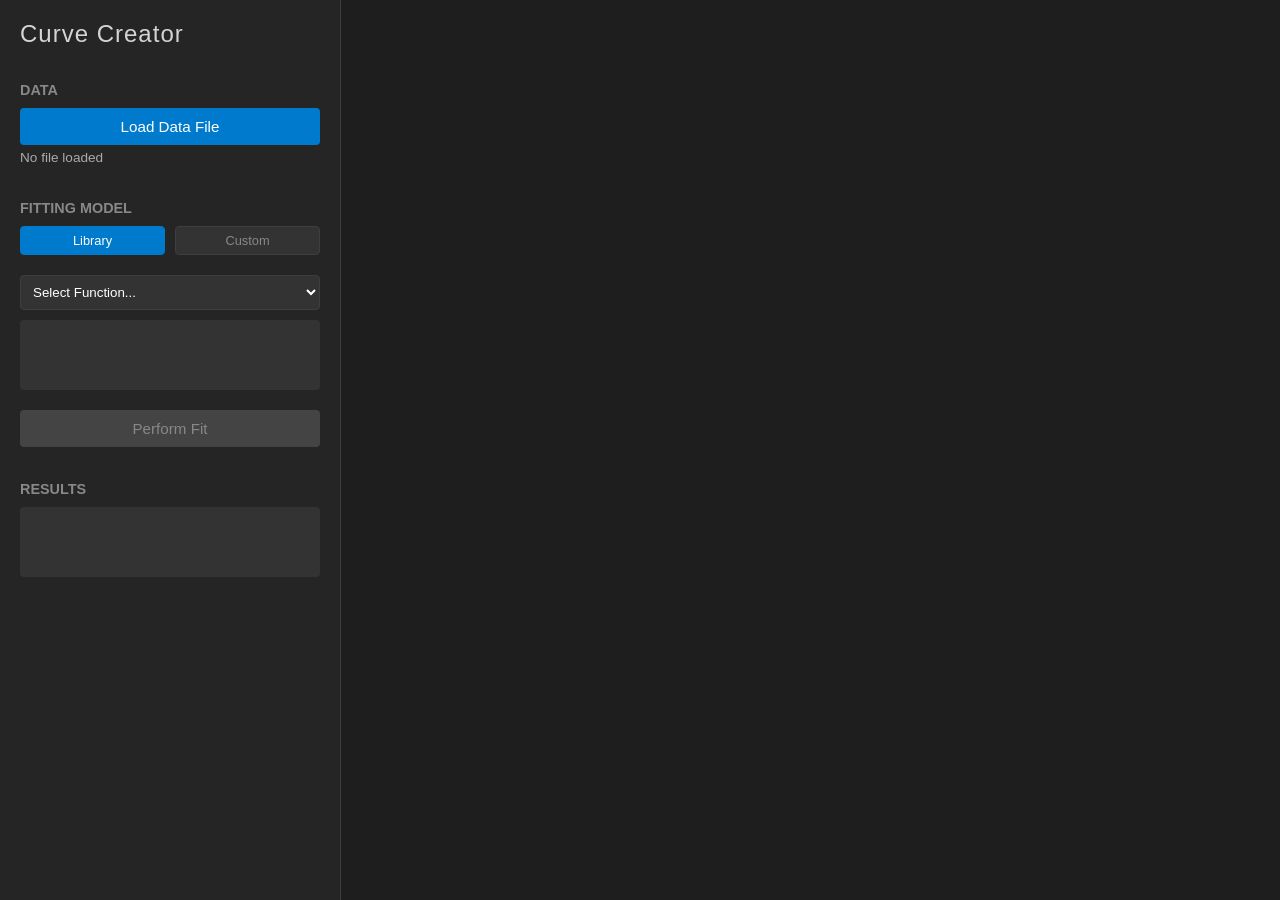
==== web/index.html @ 53537645 "Add files via upload" ====
<!DOCTYPE html>
<html lang="en">

<head>
    <meta charset="UTF-8">
    <meta name="viewport" content="width=device-width, initial-scale=1.0">
    <title>Curve Creator</title>
    <!-- Plotly.js -->
    <script src="https://cdn.plot.ly/plotly-2.27.0.min.js"></script>
    <!-- Eel -->
    <script type="text/javascript" src="/eel.js"></script>
    <!-- Custom Styles -->
    <link rel="stylesheet" href="css/style.css">
</head>

<body>
    <div class="app-container">
        <!-- Sidebar -->
        <aside class="sidebar">
            <div class="sidebar-header">
                <h2>Curve Creator</h2>
            </div>

            <div class="sidebar-section">
                <h3>Data</h3>
                <button id="btn-load-data" class="btn primary">Load Data File</button>
                <div id="data-file-info" class="file-info">No file loaded</div>

                <div id="column-selectors" style="display: none; margin-top: 10px;">
                    <label for="select-x-col" style="display:block; font-size: 0.8em; margin-bottom: 2px;">X
                        Column:</label>
                    <select id="select-x-col" class="dropdown"></select>

                    <label for="select-y-col"
                        style="display:block; font-size: 0.8em; margin-bottom: 2px; margin-top: 5px;">Y Column:</label>
                    <select id="select-y-col" class="dropdown"></select>
                </div>
            </div>

            <div class="sidebar-section">
                <h3>Fitting Model</h3>
                <div class="tabs">
                    <button class="tab-btn active" data-tab="predefined">Library</button>
                    <button class="tab-btn" data-tab="custom">Custom</button>
                </div>

                <!-- Predefined Section -->
                <div id="tab-predefined" class="tab-content">
                    <select id="select-function" class="dropdown">
                        <option value="" disabled selected>Select Function...</option>
                    </select>
                    <div id="function-details" class="details-box" style="margin-top: 10px;">
                        <!-- Params description will go here -->
                    </div>
                </div>

                <!-- Custom Section -->
                <div id="tab-custom" class="tab-content" style="display: none;">
                    <label for="custom-formula" style="display:block; font-size: 0.8em; margin-bottom: 2px;">Formula
                        (e.g. y = a*x + b):</label>
                    <input type="text" id="custom-formula" class="input-text" placeholder="a * x + b">

                    <label for="custom-params"
                        style="display:block; font-size: 0.8em; margin-bottom: 2px; margin-top: 10px;">Parameters (comma
                        separated):</label>
                    <input type="text" id="custom-params" class="input-text" placeholder="a=1, b=0">
                </div>
            </div>

            <div class="sidebar-section">
                <button id="btn-fit" class="btn success" disabled>Perform Fit</button>
            </div>

            <div class="sidebar-section">
                <h3>Results</h3>
                <div id="fit-results" class="results-box">
                    <!-- R2, Params go here -->
                </div>
            </div>
        </aside>

        <!-- Main Content -->
        <main class="main-content">
            <div id="plot-container"></div>
        </main>
    </div>

    <!-- Scripts -->
    <script src="js/main.js"></script>
</body>

</html>
---- web/css/style.css ----
/* Base Styles */
:root {
    --bg-color: #1e1e1e;
    --sidebar-bg: #252526;
    --text-color: #d4d4d4;
    --accent-color: #007acc;
    --success-color: #4caf50;
    --border-color: #3e3e42;
}

body {
    margin: 0;
    font-family: 'Segoe UI', Tahoma, Geneva, Verdana, sans-serif;
    background-color: var(--bg-color);
    color: var(--text-color);
    overflow: hidden;
    /* App-like feel */
}

.app-container {
    display: flex;
    height: 100vh;
}

/* Sidebar */
.sidebar {
    width: 300px;
    background-color: var(--sidebar-bg);
    border-right: 1px solid var(--border-color);
    padding: 20px;
    display: flex;
    flex-direction: column;
    gap: 20px;
}

.sidebar-header h2 {
    margin: 0;
    font-weight: 300;
    letter-spacing: 1px;
}

.sidebar-section h3 {
    font-size: 0.9em;
    text-transform: uppercase;
    color: #888;
    margin-bottom: 10px;
}

/* UI Components */
.btn {
    width: 100%;
    padding: 10px;
    border: none;
    cursor: pointer;
    font-size: 0.95em;
    border-radius: 4px;
    transition: background 0.2s;
}

.btn.primary {
    background-color: var(--accent-color);
    color: white;
}

.btn.primary:hover {
    background-color: #0098ff;
}

.btn.success {
    background-color: var(--success-color);
    color: white;
}

.btn.success:hover {
    background-color: #66bb6a;
}

.btn:disabled {
    background-color: #444;
    color: #888;
    cursor: not-allowed;
}

.dropdown {
    width: 100%;
    padding: 8px;
    background-color: #333;
    border: 1px solid var(--border-color);
    color: white;
    border-radius: 4px;
}

.file-info {
    font-size: 0.85em;
    color: #aaa;
    margin-top: 5px;
    word-break: break-all;
}

.details-box,
.results-box {
    background-color: #333;
    padding: 10px;
    border-radius: 4px;
    font-size: 0.85em;
    min-height: 50px;
}

/* Tabs */
.tabs {
    display: flex;
    gap: 10px;
    margin-bottom: 20px;
}

.tab-btn {
    flex: 1;
    padding: 6px;
    background-color: #333;
    border: 1px solid var(--border-color);
    color: #888;
    cursor: pointer;
    border-radius: 4px;
    font-size: 0.8em;
}

.tab-btn.active {
    background-color: var(--accent-color);
    color: white;
    border-color: var(--accent-color);
}

.input-text {
    width: 100%;
    padding: 8px;
    background-color: #333;
    border: 1px solid var(--border-color);
    color: white;
    border-radius: 4px;
    box-sizing: border-box;
}

.input-text:focus {
    border-color: var(--accent-color);
    outline: none;
}

/* Main Content */
.main-content {
    flex-grow: 1;
    position: relative;
    background-color: var(--bg-color);
}

#plot-container {
    width: 100%;
    height: 100%;
}
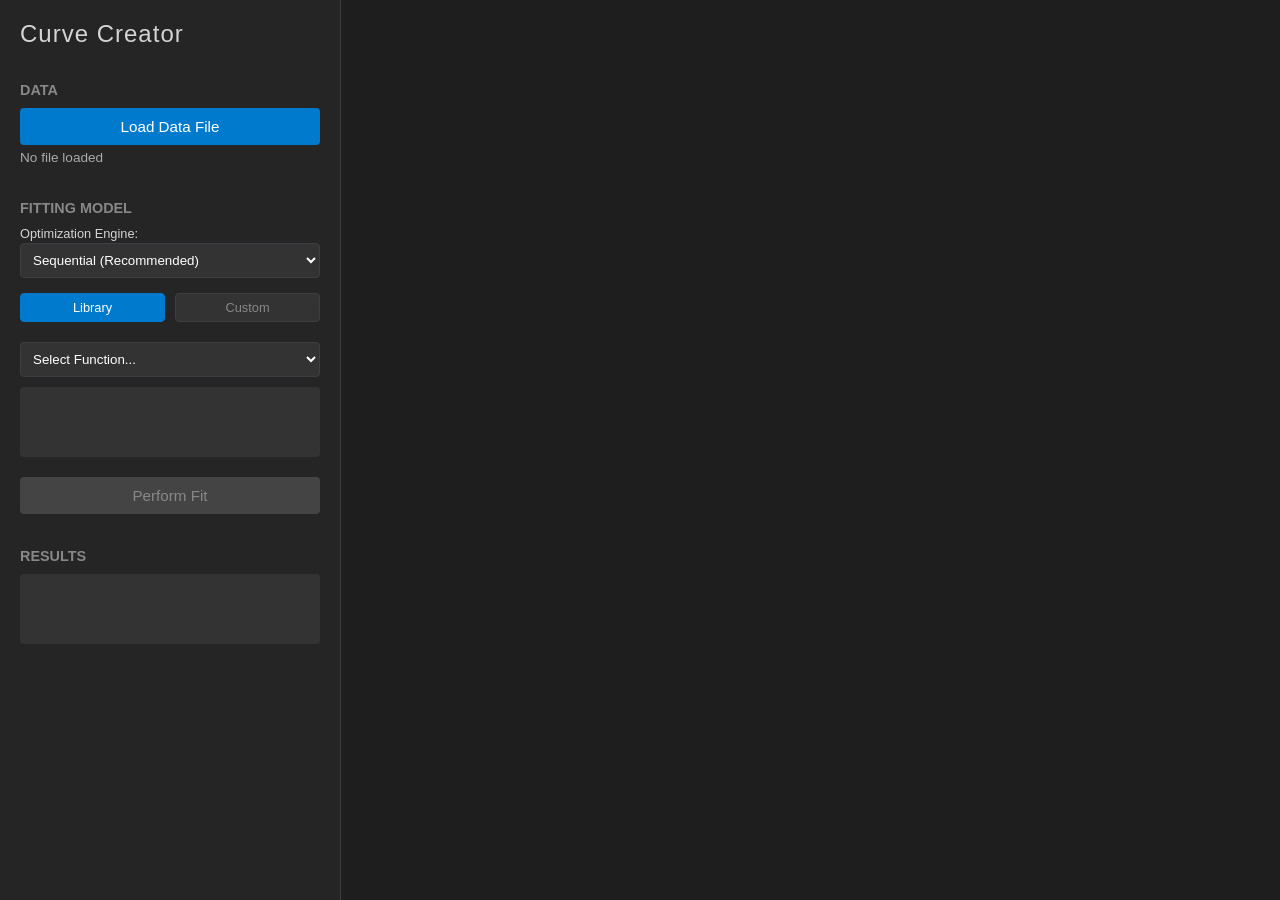
==== commit 4b1500e6: "El que tenga miedo de mergear que no nasca" ====
--- a/web/index.html
+++ b/web/index.html
@@ -1,92 +1,113 @@
-<!DOCTYPE html>
-<html lang="en">
-
-<head>
-    <meta charset="UTF-8">
-    <meta name="viewport" content="width=device-width, initial-scale=1.0">
-    <title>Curve Creator</title>
-    <!-- Plotly.js -->
-    <script src="https://cdn.plot.ly/plotly-2.27.0.min.js"></script>
-    <!-- Eel -->
-    <script type="text/javascript" src="/eel.js"></script>
-    <!-- Custom Styles -->
-    <link rel="stylesheet" href="css/style.css">
-</head>
-
-<body>
-    <div class="app-container">
-        <!-- Sidebar -->
-        <aside class="sidebar">
-            <div class="sidebar-header">
-                <h2>Curve Creator</h2>
-            </div>
-
-            <div class="sidebar-section">
-                <h3>Data</h3>
-                <button id="btn-load-data" class="btn primary">Load Data File</button>
-                <div id="data-file-info" class="file-info">No file loaded</div>
-
-                <div id="column-selectors" style="display: none; margin-top: 10px;">
-                    <label for="select-x-col" style="display:block; font-size: 0.8em; margin-bottom: 2px;">X
-                        Column:</label>
-                    <select id="select-x-col" class="dropdown"></select>
-
-                    <label for="select-y-col"
-                        style="display:block; font-size: 0.8em; margin-bottom: 2px; margin-top: 5px;">Y Column:</label>
-                    <select id="select-y-col" class="dropdown"></select>
-                </div>
-            </div>
-
-            <div class="sidebar-section">
-                <h3>Fitting Model</h3>
-                <div class="tabs">
-                    <button class="tab-btn active" data-tab="predefined">Library</button>
-                    <button class="tab-btn" data-tab="custom">Custom</button>
-                </div>
-
-                <!-- Predefined Section -->
-                <div id="tab-predefined" class="tab-content">
-                    <select id="select-function" class="dropdown">
-                        <option value="" disabled selected>Select Function...</option>
-                    </select>
-                    <div id="function-details" class="details-box" style="margin-top: 10px;">
-                        <!-- Params description will go here -->
-                    </div>
-                </div>
-
-                <!-- Custom Section -->
-                <div id="tab-custom" class="tab-content" style="display: none;">
-                    <label for="custom-formula" style="display:block; font-size: 0.8em; margin-bottom: 2px;">Formula
-                        (e.g. y = a*x + b):</label>
-                    <input type="text" id="custom-formula" class="input-text" placeholder="a * x + b">
-
-                    <label for="custom-params"
-                        style="display:block; font-size: 0.8em; margin-bottom: 2px; margin-top: 10px;">Parameters (comma
-                        separated):</label>
-                    <input type="text" id="custom-params" class="input-text" placeholder="a=1, b=0">
-                </div>
-            </div>
-
-            <div class="sidebar-section">
-                <button id="btn-fit" class="btn success" disabled>Perform Fit</button>
-            </div>
-
-            <div class="sidebar-section">
-                <h3>Results</h3>
-                <div id="fit-results" class="results-box">
-                    <!-- R2, Params go here -->
-                </div>
-            </div>
-        </aside>
-
-        <!-- Main Content -->
-        <main class="main-content">
-            <div id="plot-container"></div>
-        </main>
-    </div>
-
-    <!-- Scripts -->
-    <script src="js/main.js"></script>
-</body>
-
+<!DOCTYPE html>
+<html lang="en">
+
+<head>
+    <meta charset="UTF-8">
+    <meta name="viewport" content="width=device-width, initial-scale=1.0">
+    <title>Curve Creator</title>
+    <!-- Plotly.js -->
+    <script src="https://cdn.plot.ly/plotly-2.27.0.min.js"></script>
+    <!-- Eel -->
+    <script type="text/javascript" src="/eel.js"></script>
+    <!-- Custom Styles -->
+    <link rel="stylesheet" href="css/style.css">
+    <link rel="stylesheet" href="css/modal.css">
+</head>
+
+<body>
+    <div class="app-container">
+        <!-- Sidebar -->
+        <aside class="sidebar">
+            <div class="sidebar-header">
+                <h2>Curve Creator</h2>
+            </div>
+
+            <div class="sidebar-section">
+                <h3>Data</h3>
+                <button id="btn-load-data" class="btn primary">Load Data File</button>
+                <div id="data-file-info" class="file-info">No file loaded</div>
+
+                <div id="column-selectors" style="display: none; margin-top: 10px;">
+                    <label for="select-x-col" style="display:block; font-size: 0.8em; margin-bottom: 2px;">X
+                        Column:</label>
+                    <select id="select-x-col" class="dropdown"></select>
+
+                    <label for="select-y-col"
+                        style="display:block; font-size: 0.8em; margin-bottom: 2px; margin-top: 5px;">Y Column:</label>
+                    <select id="select-y-col" class="dropdown"></select>
+                </div>
+            </div>
+
+            <div class="sidebar-section">
+                <h3>Fitting Model</h3>
+
+                <label for="select-engine" style="display:block; font-size: 0.8em; margin-bottom: 2px;">Optimization
+                    Engine:</label>
+                <select id="select-engine" class="dropdown" style="margin-bottom: 15px;">
+                    <option value="sequential" selected>Sequential (Recommended)</option>
+                    <option value="de">Differential Evolution</option>
+                    <option value="lm">Levenberg-Marquardt</option>
+                </select>
+
+                <div class="tabs">
+                    <button class="tab-btn active" data-tab="predefined">Library</button>
+                    <button class="tab-btn" data-tab="custom">Custom</button>
+                </div>
+
+                <!-- Predefined Section -->
+                <div id="tab-predefined" class="tab-content">
+                    <select id="select-function" class="dropdown">
+                        <option value="" disabled selected>Select Function...</option>
+                    </select>
+                    <div id="function-details" class="details-box" style="margin-top: 10px;">
+                        <!-- Params description will go here -->
+                    </div>
+                </div>
+
+                <!-- Custom Section -->
+                <div id="tab-custom" class="tab-content" style="display: none;">
+                    <label for="custom-formula" style="display:block; font-size: 0.8em; margin-bottom: 2px;">Formula
+                        (e.g. y = a*x + b):</label>
+                    <input type="text" id="custom-formula" class="input-text" placeholder="a * x + b">
+
+                    <label for="custom-params"
+                        style="display:block; font-size: 0.8em; margin-bottom: 2px; margin-top: 10px;">Parameters (comma
+                        separated):</label>
+                    <input type="text" id="custom-params" class="input-text" placeholder="a=1, b=0">
+                </div>
+            </div>
+
+            <div class="sidebar-section">
+                <button id="btn-fit" class="btn success" disabled>Perform Fit</button>
+            </div>
+
+            <div class="sidebar-section">
+                <h3>Results</h3>
+                <div id="fit-results" class="results-box">
+                    <!-- R2, Params go here -->
+                </div>
+            </div>
+        </aside>
+
+        <!-- Main Content -->
+        <main class="main-content">
+            <div id="plot-container"></div>
+        </main>
+    </div>
+
+    <!-- Blocking Progress Modal -->
+    <div id="progress-modal" class="modal-overlay" style="display: none;">
+        <div class="modal-content">
+            <h3>Optimizing...</h3>
+            <div class="progress-bar-container">
+                <div class="progress-bar"></div>
+            </div>
+            <p id="progress-text">Running optimization engine...</p>
+        </div>
+    </div>
+
+    <!-- Scripts -->
+    <script src="js/main.js"></script>
+</body>
+
 </html>
--- a/web/css/style.css
+++ b/web/css/style.css
@@ -1,158 +1,160 @@
-/* Base Styles */
-:root {
-    --bg-color: #1e1e1e;
-    --sidebar-bg: #252526;
-    --text-color: #d4d4d4;
-    --accent-color: #007acc;
-    --success-color: #4caf50;
-    --border-color: #3e3e42;
-}
-
-body {
-    margin: 0;
-    font-family: 'Segoe UI', Tahoma, Geneva, Verdana, sans-serif;
-    background-color: var(--bg-color);
-    color: var(--text-color);
-    overflow: hidden;
-    /* App-like feel */
-}
-
-.app-container {
-    display: flex;
-    height: 100vh;
-}
-
-/* Sidebar */
-.sidebar {
-    width: 300px;
-    background-color: var(--sidebar-bg);
-    border-right: 1px solid var(--border-color);
-    padding: 20px;
-    display: flex;
-    flex-direction: column;
-    gap: 20px;
-}
-
-.sidebar-header h2 {
-    margin: 0;
-    font-weight: 300;
-    letter-spacing: 1px;
-}
-
-.sidebar-section h3 {
-    font-size: 0.9em;
-    text-transform: uppercase;
-    color: #888;
-    margin-bottom: 10px;
-}
-
-/* UI Components */
-.btn {
-    width: 100%;
-    padding: 10px;
-    border: none;
-    cursor: pointer;
-    font-size: 0.95em;
-    border-radius: 4px;
-    transition: background 0.2s;
-}
-
-.btn.primary {
-    background-color: var(--accent-color);
-    color: white;
-}
-
-.btn.primary:hover {
-    background-color: #0098ff;
-}
-
-.btn.success {
-    background-color: var(--success-color);
-    color: white;
-}
-
-.btn.success:hover {
-    background-color: #66bb6a;
-}
-
-.btn:disabled {
-    background-color: #444;
-    color: #888;
-    cursor: not-allowed;
-}
-
-.dropdown {
-    width: 100%;
-    padding: 8px;
-    background-color: #333;
-    border: 1px solid var(--border-color);
-    color: white;
-    border-radius: 4px;
-}
-
-.file-info {
-    font-size: 0.85em;
-    color: #aaa;
-    margin-top: 5px;
-    word-break: break-all;
-}
-
-.details-box,
-.results-box {
-    background-color: #333;
-    padding: 10px;
-    border-radius: 4px;
-    font-size: 0.85em;
-    min-height: 50px;
-}
-
-/* Tabs */
-.tabs {
-    display: flex;
-    gap: 10px;
-    margin-bottom: 20px;
-}
-
-.tab-btn {
-    flex: 1;
-    padding: 6px;
-    background-color: #333;
-    border: 1px solid var(--border-color);
-    color: #888;
-    cursor: pointer;
-    border-radius: 4px;
-    font-size: 0.8em;
-}
-
-.tab-btn.active {
-    background-color: var(--accent-color);
-    color: white;
-    border-color: var(--accent-color);
-}
-
-.input-text {
-    width: 100%;
-    padding: 8px;
-    background-color: #333;
-    border: 1px solid var(--border-color);
-    color: white;
-    border-radius: 4px;
-    box-sizing: border-box;
-}
-
-.input-text:focus {
-    border-color: var(--accent-color);
-    outline: none;
-}
-
-/* Main Content */
-.main-content {
-    flex-grow: 1;
-    position: relative;
-    background-color: var(--bg-color);
-}
-
-#plot-container {
-    width: 100%;
-    height: 100%;
+/* Base Styles */
+:root {
+    --bg-color: #1e1e1e;
+    --sidebar-bg: #252526;
+    --text-color: #d4d4d4;
+    --accent-color: #007acc;
+    --success-color: #4caf50;
+    --border-color: #3e3e42;
+}
+
+body {
+    margin: 0;
+    font-family: 'Segoe UI', Tahoma, Geneva, Verdana, sans-serif;
+    background-color: var(--bg-color);
+    color: var(--text-color);
+    overflow: hidden;
+    /* App-like feel */
+}
+
+.app-container {
+    display: flex;
+    height: 100vh;
+}
+
+/* Sidebar */
+.sidebar {
+    width: 300px;
+    background-color: var(--sidebar-bg);
+    border-right: 1px solid var(--border-color);
+    padding: 20px;
+    display: flex;
+    flex-direction: column;
+    gap: 20px;
+    overflow-y: auto;
+    /* Enable scrolling */
+}
+
+.sidebar-header h2 {
+    margin: 0;
+    font-weight: 300;
+    letter-spacing: 1px;
+}
+
+.sidebar-section h3 {
+    font-size: 0.9em;
+    text-transform: uppercase;
+    color: #888;
+    margin-bottom: 10px;
+}
+
+/* UI Components */
+.btn {
+    width: 100%;
+    padding: 10px;
+    border: none;
+    cursor: pointer;
+    font-size: 0.95em;
+    border-radius: 4px;
+    transition: background 0.2s;
+}
+
+.btn.primary {
+    background-color: var(--accent-color);
+    color: white;
+}
+
+.btn.primary:hover {
+    background-color: #0098ff;
+}
+
+.btn.success {
+    background-color: var(--success-color);
+    color: white;
+}
+
+.btn.success:hover {
+    background-color: #66bb6a;
+}
+
+.btn:disabled {
+    background-color: #444;
+    color: #888;
+    cursor: not-allowed;
+}
+
+.dropdown {
+    width: 100%;
+    padding: 8px;
+    background-color: #333;
+    border: 1px solid var(--border-color);
+    color: white;
+    border-radius: 4px;
+}
+
+.file-info {
+    font-size: 0.85em;
+    color: #aaa;
+    margin-top: 5px;
+    word-break: break-all;
+}
+
+.details-box,
+.results-box {
+    background-color: #333;
+    padding: 10px;
+    border-radius: 4px;
+    font-size: 0.85em;
+    min-height: 50px;
+}
+
+/* Tabs */
+.tabs {
+    display: flex;
+    gap: 10px;
+    margin-bottom: 20px;
+}
+
+.tab-btn {
+    flex: 1;
+    padding: 6px;
+    background-color: #333;
+    border: 1px solid var(--border-color);
+    color: #888;
+    cursor: pointer;
+    border-radius: 4px;
+    font-size: 0.8em;
+}
+
+.tab-btn.active {
+    background-color: var(--accent-color);
+    color: white;
+    border-color: var(--accent-color);
+}
+
+.input-text {
+    width: 100%;
+    padding: 8px;
+    background-color: #333;
+    border: 1px solid var(--border-color);
+    color: white;
+    border-radius: 4px;
+    box-sizing: border-box;
+}
+
+.input-text:focus {
+    border-color: var(--accent-color);
+    outline: none;
+}
+
+/* Main Content */
+.main-content {
+    flex-grow: 1;
+    position: relative;
+    background-color: var(--bg-color);
+}
+
+#plot-container {
+    width: 100%;
+    height: 100%;
 }
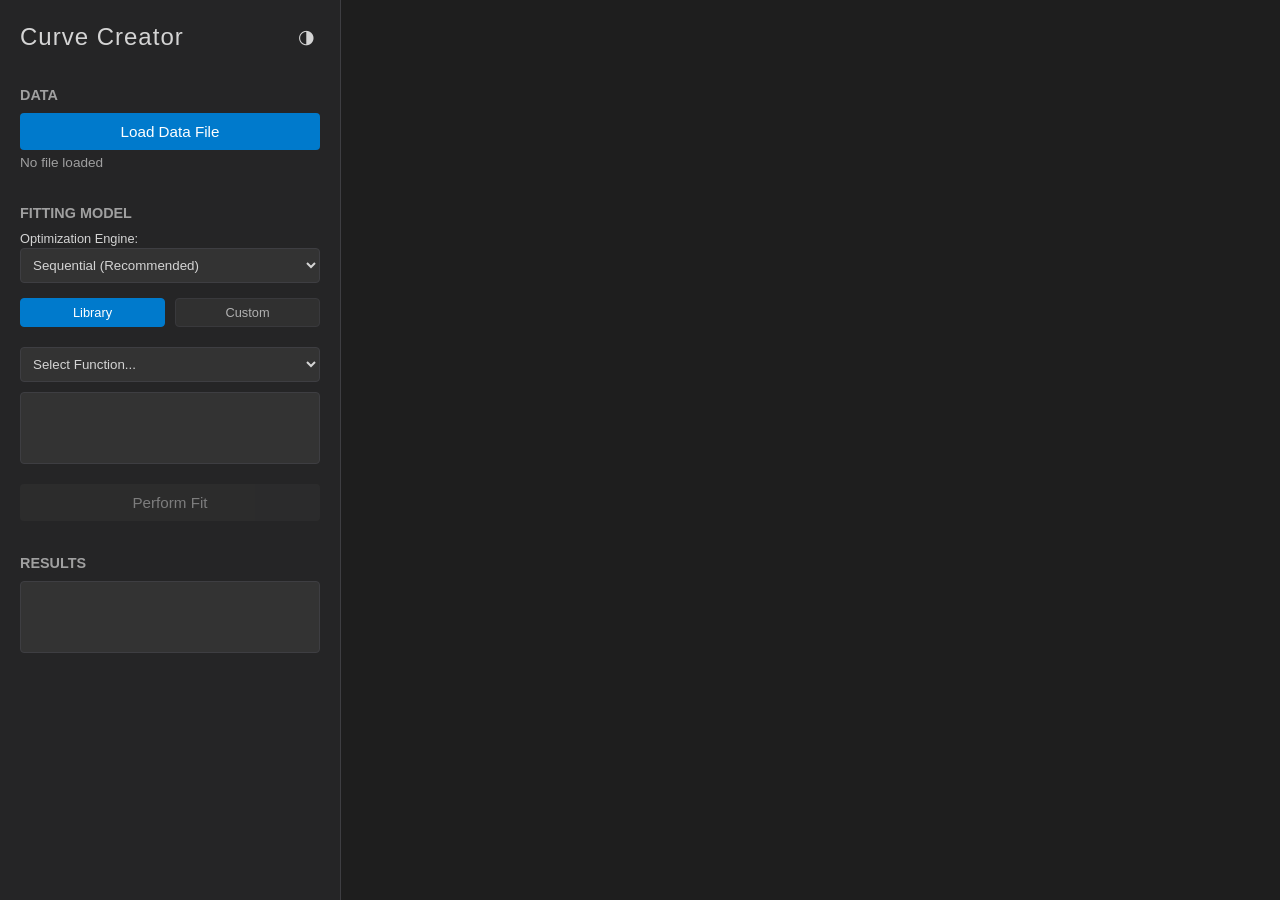
==== commit 1c14e2d9: "empiezan las mejoras de UX" ====
--- a/web/index.html
+++ b/web/index.html
@@ -16,10 +16,12 @@
 
 <body>
     <div class="app-container">
+        <button id="menu-toggle" class="menu-toggle">☰</button>
         <!-- Sidebar -->
-        <aside class="sidebar">
+        <aside class="sidebar" id="sidebar">
             <div class="sidebar-header">
                 <h2>Curve Creator</h2>
+                <button id="theme-toggle" class="theme-toggle" title="Toggle Dark/Light Mode">◑</button>
             </div>
 
             <div class="sidebar-section">
--- a/web/css/style.css
+++ b/web/css/style.css
@@ -1,11 +1,35 @@
-/* Base Styles */
+/* Base Styles and Theming */
 :root {
+    /* Default to Dark Theme (matches original) */
     --bg-color: #1e1e1e;
     --sidebar-bg: #252526;
     --text-color: #d4d4d4;
     --accent-color: #007acc;
     --success-color: #4caf50;
     --border-color: #3e3e42;
+    --input-bg: #333;
+    --hover-bg: #2a2d2e;
+    --card-bg: #333;
+    --plot-bg: #1e1e1e;
+    --plot-paper-bg: #1e1e1e;
+    --plot-text: #d4d4d4;
+    --plot-grid: #444;
+}
+
+[data-theme='light'] {
+    --bg-color: #ffffff;
+    --sidebar-bg: #f3f3f3;
+    --text-color: #333333;
+    --accent-color: #0078d7;
+    --success-color: #107c10;
+    --border-color: #e1e1e1;
+    --input-bg: #ffffff;
+    --hover-bg: #e5e5e5;
+    --card-bg: #ffffff;
+    --plot-bg: #ffffff;
+    --plot-paper-bg: #ffffff;
+    --plot-text: #333333;
+    --plot-grid: #e1e1e1;
 }
 
 body {
@@ -14,12 +38,14 @@
     background-color: var(--bg-color);
     color: var(--text-color);
     overflow: hidden;
-    /* App-like feel */
+    transition: background-color 0.3s, color 0.3s;
 }
 
 .app-container {
     display: flex;
     height: 100vh;
+    position: relative;
+    /* For mobile overlay */
 }
 
 /* Sidebar */
@@ -32,19 +58,28 @@
     flex-direction: column;
     gap: 20px;
     overflow-y: auto;
-    /* Enable scrolling */
+    transition: transform 0.3s ease, background-color 0.3s;
+    z-index: 100;
+}
+
+.sidebar-header {
+    display: flex;
+    justify-content: space-between;
+    align-items: center;
 }
 
 .sidebar-header h2 {
     margin: 0;
     font-weight: 300;
     letter-spacing: 1px;
+    font-size: 1.5em;
 }
 
 .sidebar-section h3 {
     font-size: 0.9em;
     text-transform: uppercase;
-    color: #888;
+    color: var(--text-color);
+    opacity: 0.7;
     margin-bottom: 10px;
 }
 
@@ -56,7 +91,11 @@
     cursor: pointer;
     font-size: 0.95em;
     border-radius: 4px;
-    transition: background 0.2s;
+    transition: background-color 0.2s, transform 0.1s;
+}
+
+.btn:active {
+    transform: scale(0.98);
 }
 
 .btn.primary {
@@ -65,7 +104,7 @@
 }
 
 .btn.primary:hover {
-    background-color: #0098ff;
+    filter: brightness(1.1);
 }
 
 .btn.success {
@@ -74,38 +113,48 @@
 }
 
 .btn.success:hover {
-    background-color: #66bb6a;
+    filter: brightness(1.1);
 }
 
 .btn:disabled {
-    background-color: #444;
-    color: #888;
+    background-color: var(--input-bg);
+    color: var(--text-color);
+    opacity: 0.5;
     cursor: not-allowed;
+    transform: none;
 }
 
 .dropdown {
     width: 100%;
     padding: 8px;
-    background-color: #333;
-    border: 1px solid var(--border-color);
-    color: white;
-    border-radius: 4px;
+    background-color: var(--input-bg);
+    border: 1px solid var(--border-color);
+    color: var(--text-color);
+    border-radius: 4px;
+    transition: border-color 0.2s;
+}
+
+.dropdown:focus {
+    outline: none;
+    border-color: var(--accent-color);
 }
 
 .file-info {
     font-size: 0.85em;
-    color: #aaa;
+    color: var(--text-color);
+    opacity: 0.7;
     margin-top: 5px;
     word-break: break-all;
 }
 
 .details-box,
 .results-box {
-    background-color: #333;
+    background-color: var(--card-bg);
     padding: 10px;
     border-radius: 4px;
     font-size: 0.85em;
     min-height: 50px;
+    border: 1px solid var(--border-color);
 }
 
 /* Tabs */
@@ -118,28 +167,37 @@
 .tab-btn {
     flex: 1;
     padding: 6px;
-    background-color: #333;
-    border: 1px solid var(--border-color);
-    color: #888;
+    background-color: var(--input-bg);
+    border: 1px solid var(--border-color);
+    color: var(--text-color);
+    opacity: 0.8;
     cursor: pointer;
     border-radius: 4px;
     font-size: 0.8em;
+    transition: all 0.2s;
+}
+
+.tab-btn:hover {
+    opacity: 1;
+    background-color: var(--hover-bg);
 }
 
 .tab-btn.active {
     background-color: var(--accent-color);
     color: white;
     border-color: var(--accent-color);
+    opacity: 1;
 }
 
 .input-text {
     width: 100%;
     padding: 8px;
-    background-color: #333;
-    border: 1px solid var(--border-color);
-    color: white;
+    background-color: var(--input-bg);
+    border: 1px solid var(--border-color);
+    color: var(--text-color);
     border-radius: 4px;
     box-sizing: border-box;
+    transition: border-color 0.2s;
 }
 
 .input-text:focus {
@@ -152,9 +210,66 @@
     flex-grow: 1;
     position: relative;
     background-color: var(--bg-color);
+    transition: background-color 0.3s;
 }
 
 #plot-container {
     width: 100%;
     height: 100%;
+}
+
+/* Header/Toggle Theme (will be added to HTML) */
+.theme-toggle {
+    background: none;
+    border: none;
+    color: var(--text-color);
+    cursor: pointer;
+    font-size: 1.2em;
+    padding: 5px;
+    border-radius: 50%;
+    transition: background-color 0.2s;
+    width: auto;
+    /* Override .btn width */
+}
+
+.theme-toggle:hover {
+    background-color: var(--hover-bg);
+}
+
+/* Mobile Toggle Button */
+.menu-toggle {
+    display: none;
+    /* Hidden on desktop */
+    position: absolute;
+    top: 15px;
+    left: 15px;
+    z-index: 200;
+    background-color: var(--sidebar-bg);
+    color: var(--text-color);
+    border: 1px solid var(--border-color);
+    padding: 8px;
+    border-radius: 4px;
+    cursor: pointer;
+}
+
+/* Responsive Design */
+@media (max-width: 768px) {
+    .sidebar {
+        position: absolute;
+        height: 100%;
+        transform: translateX(-100%);
+        box-shadow: 2px 0 10px rgba(0, 0, 0, 0.5);
+    }
+
+    .sidebar.open {
+        transform: translateX(0);
+    }
+
+    .menu-toggle {
+        display: block;
+    }
+
+    .main-content {
+        width: 100%;
+    }
 }
--- a/web/css/modal.css
+++ b/web/css/modal.css
@@ -0,0 +1,72 @@
+/* Modal Styles */
+.modal-overlay {
+    position: fixed;
+    top: 0;
+    left: 0;
+    width: 100%;
+    height: 100%;
+    background-color: rgba(0, 0, 0, 0.7);
+    z-index: 1000;
+    display: flex;
+    justify-content: center;
+    align-items: center;
+    backdrop-filter: blur(5px);
+}
+
+.modal-content {
+    background-color: #252526;
+    padding: 30px;
+    border-radius: 8px;
+    width: 400px;
+    text-align: center;
+    box-shadow: 0 4px 15px rgba(0, 0, 0, 0.5);
+    border: 1px solid #3e3e42;
+}
+
+.modal-content h3 {
+    margin-top: 0;
+    color: #d4d4d4;
+    font-weight: 300;
+}
+
+.progress-bar-container {
+    width: 100%;
+    height: 10px;
+    background-color: #3e3e42;
+    border-radius: 5px;
+    margin: 20px 0;
+    overflow: hidden;
+    position: relative;
+}
+
+.progress-bar {
+    width: 50%;
+    height: 100%;
+    background-color: #007acc;
+    border-radius: 5px;
+    position: absolute;
+    animation: indeterminate 2s infinite linear;
+}
+
+@keyframes indeterminate {
+    0% {
+        left: -50%;
+        width: 50%;
+    }
+
+    50% {
+        left: 25%;
+        width: 50%;
+    }
+
+    100% {
+        left: 100%;
+        width: 50%;
+    }
+}
+
+#progress-text {
+    font-size: 0.9em;
+    color: #aaa;
+    margin: 0;
+}
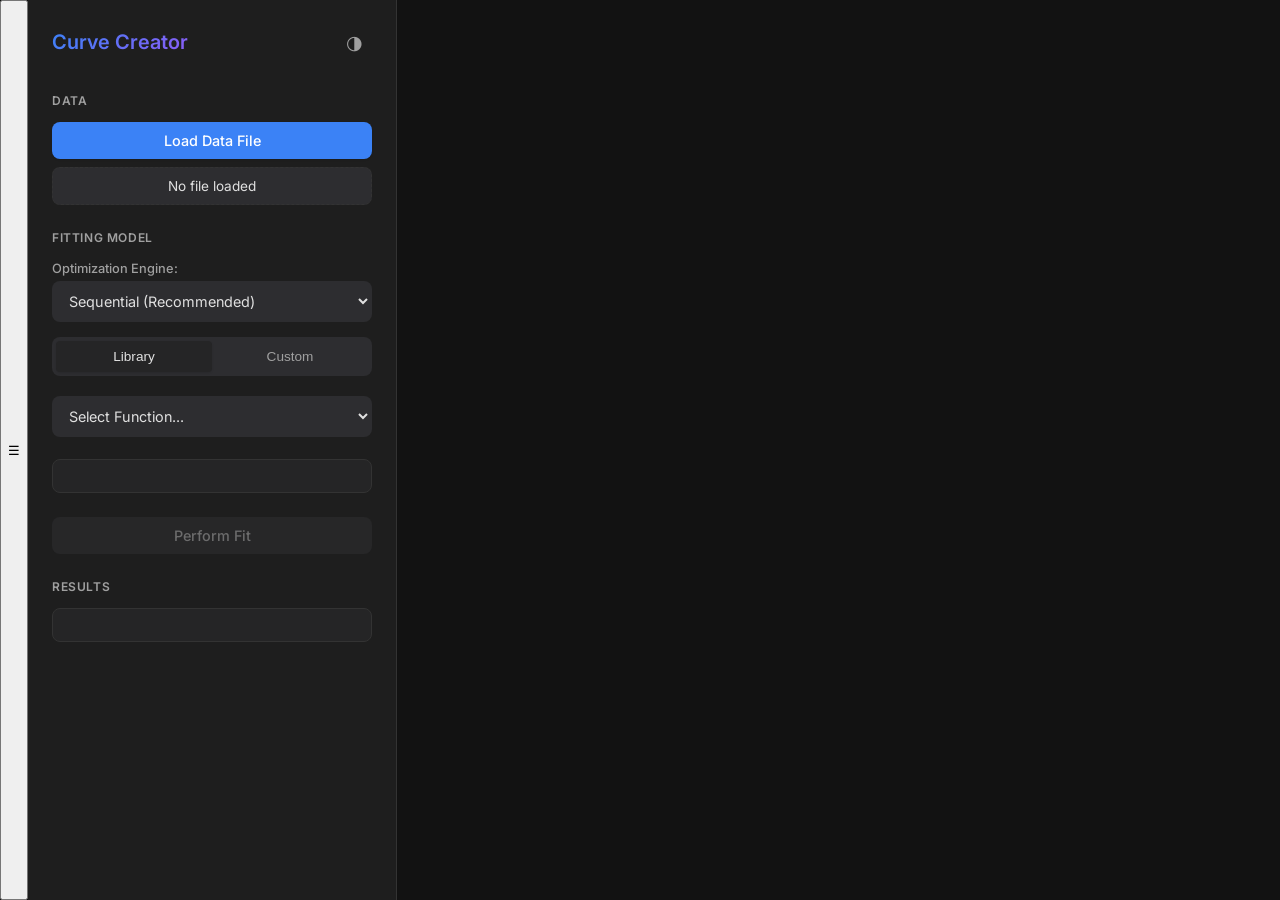
==== commit 62bfd41f: "Se le ajustaron los motores de optimización y mejoro la responsibidad." ====
--- a/web/index.html
+++ b/web/index.html
@@ -5,6 +5,10 @@
     <meta charset="UTF-8">
     <meta name="viewport" content="width=device-width, initial-scale=1.0">
     <title>Curve Creator</title>
+    <!-- Google Fonts: Inter -->
+    <link rel="preconnect" href="https://fonts.googleapis.com">
+    <link rel="preconnect" href="https://fonts.gstatic.com" crossorigin>
+    <link href="https://fonts.googleapis.com/css2?family=Inter:wght@300;400;500;600&display=swap" rel="stylesheet">
     <!-- Plotly.js -->
     <script src="https://cdn.plot.ly/plotly-2.27.0.min.js"></script>
     <!-- Eel -->
--- a/web/css/style.css
+++ b/web/css/style.css
@@ -1,110 +1,134 @@
-/* Base Styles and Theming */
+/* Modern Premium Theme */
 :root {
-    /* Default to Dark Theme (matches original) */
-    --bg-color: #1e1e1e;
-    --sidebar-bg: #252526;
-    --text-color: #d4d4d4;
-    --accent-color: #007acc;
-    --success-color: #4caf50;
-    --border-color: #3e3e42;
-    --input-bg: #333;
-    --hover-bg: #2a2d2e;
-    --card-bg: #333;
-    --plot-bg: #1e1e1e;
-    --plot-paper-bg: #1e1e1e;
-    --plot-text: #d4d4d4;
-    --plot-grid: #444;
+    /* Dark Theme (Default) */
+    --bg-color: #121212;
+    --sidebar-bg: #1e1e1e;
+    --card-bg: #252526;
+    --text-primary: #e0e0e0;
+    --text-secondary: #a0a0a0;
+    --accent-color: #3b82f6; /* Modern Blue */
+    --accent-hover: #2563eb;
+    --success-color: #10b981;
+    --border-color: #333;
+    --input-bg: #2d2d30;
+    --hover-bg: #333;
+    
+    --shadow-sm: 0 1px 2px 0 rgba(0, 0, 0, 0.05);
+    --shadow-md: 0 4px 6px -1px rgba(0, 0, 0, 0.1), 0 2px 4px -1px rgba(0, 0, 0, 0.06);
+    
+    --radius-md: 8px;
+    --radius-sm: 4px;
+    
+    --plot-bg: #121212;
+    --plot-text: #e0e0e0;
+    --plot-grid: #333;
 }
 
 [data-theme='light'] {
-    --bg-color: #ffffff;
-    --sidebar-bg: #f3f3f3;
-    --text-color: #333333;
-    --accent-color: #0078d7;
-    --success-color: #107c10;
-    --border-color: #e1e1e1;
-    --input-bg: #ffffff;
-    --hover-bg: #e5e5e5;
+    --bg-color: #f8fafc;
+    --sidebar-bg: #ffffff;
     --card-bg: #ffffff;
-    --plot-bg: #ffffff;
-    --plot-paper-bg: #ffffff;
-    --plot-text: #333333;
-    --plot-grid: #e1e1e1;
+    --text-primary: #1e293b;
+    --text-secondary: #64748b;
+    --accent-color: #3b82f6;
+    --accent-hover: #2563eb;
+    --success-color: #10b981;
+    --border-color: #e2e8f0;
+    --input-bg: #f1f5f9;
+    --hover-bg: #f8fafc;
+    
+    --plot-bg: #f8fafc;
+    --plot-text: #1e293b;
+    --plot-grid: #e2e8f0;
 }
 
 body {
     margin: 0;
-    font-family: 'Segoe UI', Tahoma, Geneva, Verdana, sans-serif;
+    font-family: 'Inter', system-ui, -apple-system, sans-serif;
     background-color: var(--bg-color);
-    color: var(--text-color);
+    color: var(--text-primary);
     overflow: hidden;
     transition: background-color 0.3s, color 0.3s;
+    line-height: 1.5;
 }
 
 .app-container {
     display: flex;
     height: 100vh;
     position: relative;
-    /* For mobile overlay */
+    overflow: hidden;
 }
 
 /* Sidebar */
 .sidebar {
-    width: 300px;
+    width: 320px;
     background-color: var(--sidebar-bg);
     border-right: 1px solid var(--border-color);
-    padding: 20px;
+    padding: 24px;
     display: flex;
     flex-direction: column;
-    gap: 20px;
+    gap: 24px;
     overflow-y: auto;
     transition: transform 0.3s ease, background-color 0.3s;
-    z-index: 100;
+    z-index: 50;
+    box-shadow: var(--shadow-sm);
 }
 
 .sidebar-header {
     display: flex;
     justify-content: space-between;
     align-items: center;
+    margin-bottom: 8px;
 }
 
 .sidebar-header h2 {
     margin: 0;
-    font-weight: 300;
-    letter-spacing: 1px;
-    font-size: 1.5em;
+    font-weight: 600;
+    font-size: 1.25rem;
+    background: linear-gradient(135deg, var(--accent-color), #8b5cf6);
+    -webkit-background-clip: text;
+    background-clip: text;
+    color: transparent; /* Gradient Text */
 }
 
 .sidebar-section h3 {
-    font-size: 0.9em;
+    font-size: 0.75rem;
     text-transform: uppercase;
-    color: var(--text-color);
-    opacity: 0.7;
-    margin-bottom: 10px;
+    letter-spacing: 0.05em;
+    color: var(--text-secondary);
+    margin: 0 0 12px 0;
+    font-weight: 600;
 }
 
 /* UI Components */
 .btn {
     width: 100%;
-    padding: 10px;
+    padding: 10px 16px;
     border: none;
     cursor: pointer;
-    font-size: 0.95em;
-    border-radius: 4px;
-    transition: background-color 0.2s, transform 0.1s;
+    font-size: 0.9rem;
+    font-weight: 500;
+    font-family: inherit;
+    border-radius: var(--radius-md);
+    transition: all 0.2s;
+    display: inline-flex;
+    align-items: center;
+    justify-content: center;
 }
 
 .btn:active {
-    transform: scale(0.98);
+    transform: translateY(1px);
 }
 
 .btn.primary {
     background-color: var(--accent-color);
     color: white;
+    box-shadow: 0 1px 2px rgba(0,0,0,0.1);
 }
 
 .btn.primary:hover {
-    filter: brightness(1.1);
+    background-color: var(--accent-hover);
+    box-shadow: 0 4px 6px -1px rgba(0,0,0,0.1);
 }
 
 .btn.success {
@@ -118,91 +142,115 @@
 
 .btn:disabled {
     background-color: var(--input-bg);
-    color: var(--text-color);
-    opacity: 0.5;
+    color: var(--text-secondary);
+    opacity: 0.6;
     cursor: not-allowed;
-    transform: none;
-}
-
-.dropdown {
+    box-shadow: none;
+}
+
+label {
+    display: block;
+    font-size: 0.85rem;
+    color: var(--text-secondary);
+    margin-bottom: 6px;
+    font-weight: 500;
+}
+
+.dropdown, .input-text {
     width: 100%;
-    padding: 8px;
+    padding: 10px 12px;
     background-color: var(--input-bg);
-    border: 1px solid var(--border-color);
-    color: var(--text-color);
-    border-radius: 4px;
-    transition: border-color 0.2s;
-}
-
-.dropdown:focus {
+    border: 1px solid transparent;
+    color: var(--text-primary);
+    border-radius: var(--radius-md);
+    font-family: inherit;
+    font-size: 0.9rem;
+    transition: all 0.2s;
+    box-sizing: border-box;
+    margin-bottom: 12px;
+}
+
+.dropdown:hover, .input-text:hover {
+    background-color: var(--hover-bg);
+}
+
+.dropdown:focus, .input-text:focus {
     outline: none;
     border-color: var(--accent-color);
-}
-
+    background-color: var(--bg-color);
+    box-shadow: 0 0 0 2px rgba(59, 130, 246, 0.2);
+}
+
+/* File Info */
 .file-info {
-    font-size: 0.85em;
-    color: var(--text-color);
-    opacity: 0.7;
-    margin-top: 5px;
-    word-break: break-all;
-}
-
-.details-box,
-.results-box {
-    background-color: var(--card-bg);
-    padding: 10px;
-    border-radius: 4px;
-    font-size: 0.85em;
-    min-height: 50px;
-    border: 1px solid var(--border-color);
+    font-size: 0.85rem;
+    color: var(--text-primary);
+    padding: 8px 12px;
+    background: var(--input-bg);
+    border-radius: var(--radius-md);
+    margin-top: 8px;
+    border: 1px dashed var(--border-color);
+    text-align: center;
 }
 
 /* Tabs */
 .tabs {
     display: flex;
-    gap: 10px;
+    background: var(--input-bg);
+    padding: 4px;
+    border-radius: var(--radius-md);
     margin-bottom: 20px;
 }
 
 .tab-btn {
     flex: 1;
-    padding: 6px;
-    background-color: var(--input-bg);
+    padding: 8px;
+    background: transparent;
+    border: none;
+    color: var(--text-secondary);
+    cursor: pointer;
+    border-radius: var(--radius-sm);
+    font-size: 0.85rem;
+    font-weight: 500;
+    transition: all 0.2s;
+}
+
+.tab-btn:hover {
+    color: var(--text-primary);
+}
+
+.tab-btn.active {
+    background-color: var(--card-bg);
+    color: var(--text-primary);
+    box-shadow: 0 1px 2px rgba(0,0,0,0.1);
+}
+
+/* Results & Details */
+.results-box, .details-box {
+    background-color: var(--card-bg);
+    padding: 16px;
+    border-radius: var(--radius-md);
     border: 1px solid var(--border-color);
-    color: var(--text-color);
-    opacity: 0.8;
-    cursor: pointer;
-    border-radius: 4px;
-    font-size: 0.8em;
-    transition: all 0.2s;
-}
-
-.tab-btn:hover {
-    opacity: 1;
-    background-color: var(--hover-bg);
-}
-
-.tab-btn.active {
-    background-color: var(--accent-color);
-    color: white;
-    border-color: var(--accent-color);
-    opacity: 1;
-}
-
-.input-text {
-    width: 100%;
-    padding: 8px;
-    background-color: var(--input-bg);
-    border: 1px solid var(--border-color);
-    color: var(--text-color);
-    border-radius: 4px;
-    box-sizing: border-box;
-    transition: border-color 0.2s;
-}
-
-.input-text:focus {
-    border-color: var(--accent-color);
-    outline: none;
+    font-size: 0.9rem;
+}
+
+.results-grid {
+    display: grid;
+    grid-template-columns: auto 1fr;
+    gap: 8px 16px;
+    align-items: baseline;
+}
+
+.result-label {
+    color: var(--text-secondary);
+    font-size: 0.85rem;
+    font-weight: 500;
+}
+
+.result-value {
+    color: var(--text-primary);
+    font-family: 'JetBrains Mono', 'Fira Code', Consolas, monospace;
+    text-align: right;
 }
 
 /* Main Content */
@@ -211,6 +259,7 @@
     position: relative;
     background-color: var(--bg-color);
     transition: background-color 0.3s;
+    height: 100vh;
 }
 
 #plot-container {
@@ -218,58 +267,43 @@
     height: 100%;
 }
 
-/* Header/Toggle Theme (will be added to HTML) */
+/* Theme Toggle */
 .theme-toggle {
-    background: none;
+    background: transparent;
     border: none;
-    color: var(--text-color);
+    color: var(--text-secondary);
     cursor: pointer;
-    font-size: 1.2em;
-    padding: 5px;
+    font-size: 1.2rem;
+    padding: 8px;
     border-radius: 50%;
-    transition: background-color 0.2s;
-    width: auto;
-    /* Override .btn width */
+    transition: all 0.2s;
+    display: flex;
+    align-items: center;
+    justify-content: center;
+    width: 36px;
+    height: 36px;
 }
 
 .theme-toggle:hover {
     background-color: var(--hover-bg);
-}
-
-/* Mobile Toggle Button */
-.menu-toggle {
-    display: none;
-    /* Hidden on desktop */
-    position: absolute;
-    top: 15px;
-    left: 15px;
-    z-index: 200;
-    background-color: var(--sidebar-bg);
-    color: var(--text-color);
-    border: 1px solid var(--border-color);
-    padding: 8px;
+    color: var(--text-primary);
+}
+
+/* Custom Scrollbar */
+::-webkit-scrollbar {
+    width: 8px;
+    height: 8px;
+}
+
+::-webkit-scrollbar-track {
+    background: transparent;
+}
+
+::-webkit-scrollbar-thumb {
+    background: var(--border-color);
     border-radius: 4px;
-    cursor: pointer;
-}
-
-/* Responsive Design */
-@media (max-width: 768px) {
-    .sidebar {
-        position: absolute;
-        height: 100%;
-        transform: translateX(-100%);
-        box-shadow: 2px 0 10px rgba(0, 0, 0, 0.5);
-    }
-
-    .sidebar.open {
-        transform: translateX(0);
-    }
-
-    .menu-toggle {
-        display: block;
-    }
-
-    .main-content {
-        width: 100%;
-    }
+}
+
+::-webkit-scrollbar-thumb:hover {
+    background: var(--text-secondary);
 }
